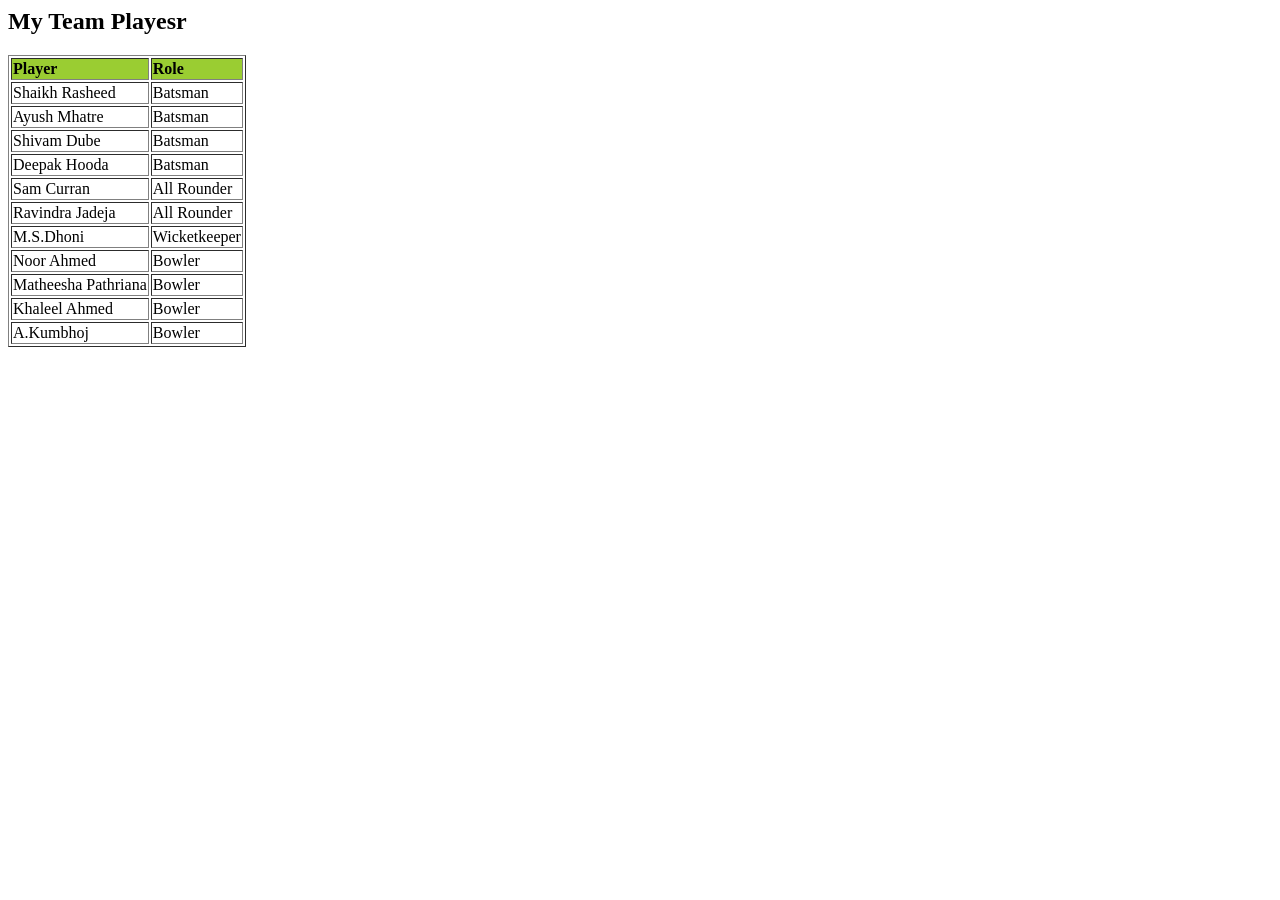
==== exp12_output.htm @ 5eedcc2b "Add files via upload" ====
﻿<html>
  <body>
    <h2>My Team Playesr</h2>
    <table border="1">
      <tr bgcolor="#9acd32">
        <th style="text-align:left">Player</th>
        <th style="text-align:left">Role</th>
      </tr>
      <tr>
        <td>
			Shaikh Rasheed
		</td>
        <td>
			Batsman
		</td>
      </tr>
      <tr>
        <td>
			Ayush Mhatre
		</td>
        <td>
			Batsman
		</td>
      </tr>
      <tr>
        <td>
			Shivam Dube
		</td>
        <td>
			Batsman
		</td>
      </tr>
      <tr>
        <td>
			Deepak Hooda
		</td>
        <td>
			Batsman
		</td>
      </tr>
      <tr>
        <td>
			Sam Curran
		</td>
        <td>
			All Rounder
		</td>
      </tr>
      <tr>
        <td>
			Ravindra Jadeja
		</td>
        <td>
			All Rounder
		</td>
      </tr>
      <tr>
        <td>
			M.S.Dhoni
		</td>
        <td>
			Wicketkeeper
		</td>
      </tr>
      <tr>
        <td>
			Noor Ahmed
		</td>
        <td>
			Bowler
		</td>
      </tr>
      <tr>
        <td>
			Matheesha Pathriana
		</td>
        <td>
			Bowler
		</td>
      </tr>
      <tr>
        <td>
			Khaleel Ahmed
		</td>
        <td>
			Bowler
		</td>
      </tr>
      <tr>
        <td>
			A.Kumbhoj
		</td>
        <td>
			Bowler
		</td>
      </tr>
    </table>
  </body>
</html>
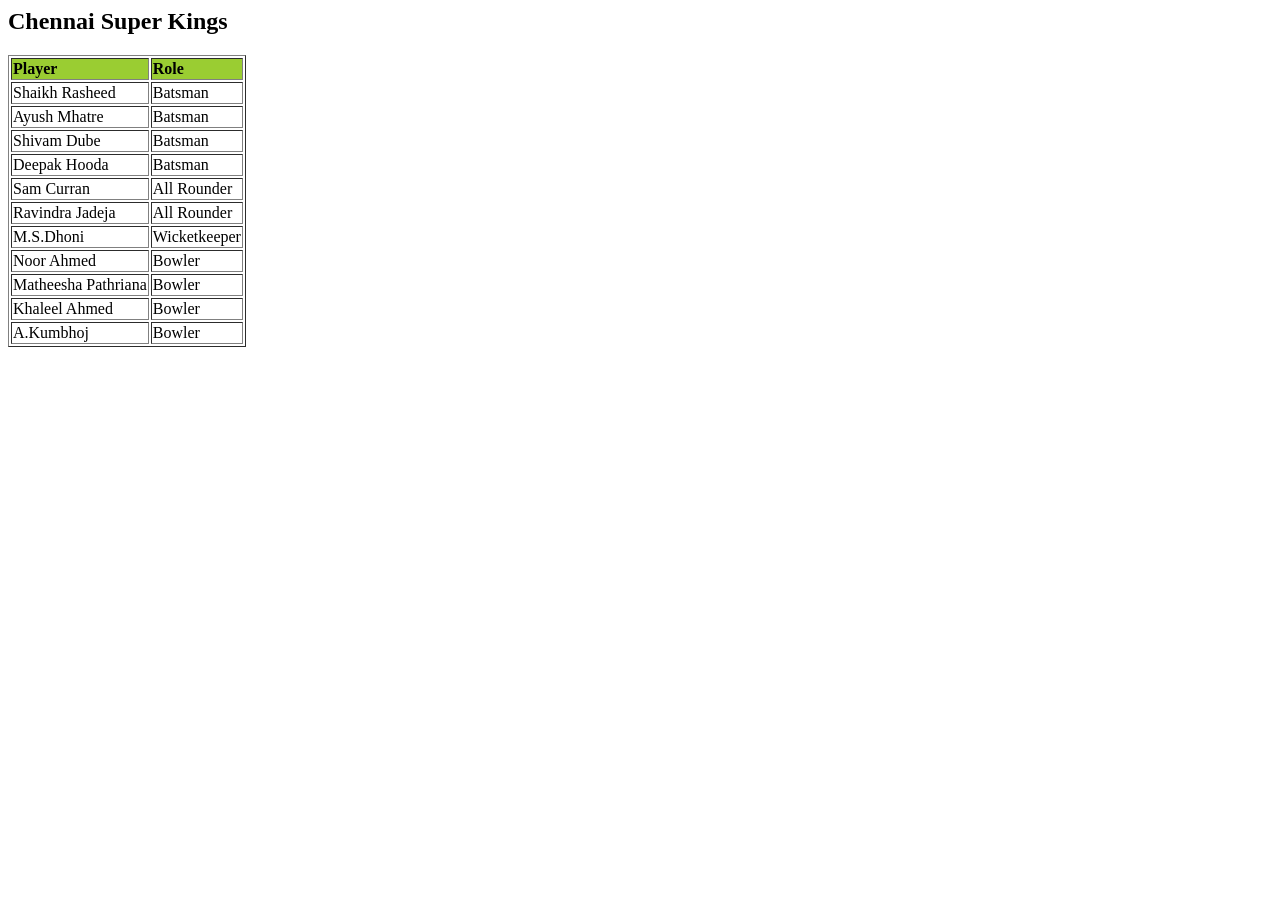
==== commit 1d5922bf: "Update exp12_output.htm" ====
--- a/exp12_output.htm
+++ b/exp12_output.htm
@@ -1,6 +1,6 @@
 ﻿<html>
   <body>
-    <h2>My Team Playesr</h2>
+    <h2>Chennai Super Kings</h2>
     <table border="1">
       <tr bgcolor="#9acd32">
         <th style="text-align:left">Player</th>
@@ -96,4 +96,4 @@
       </tr>
     </table>
   </body>
-</html>+</html>
